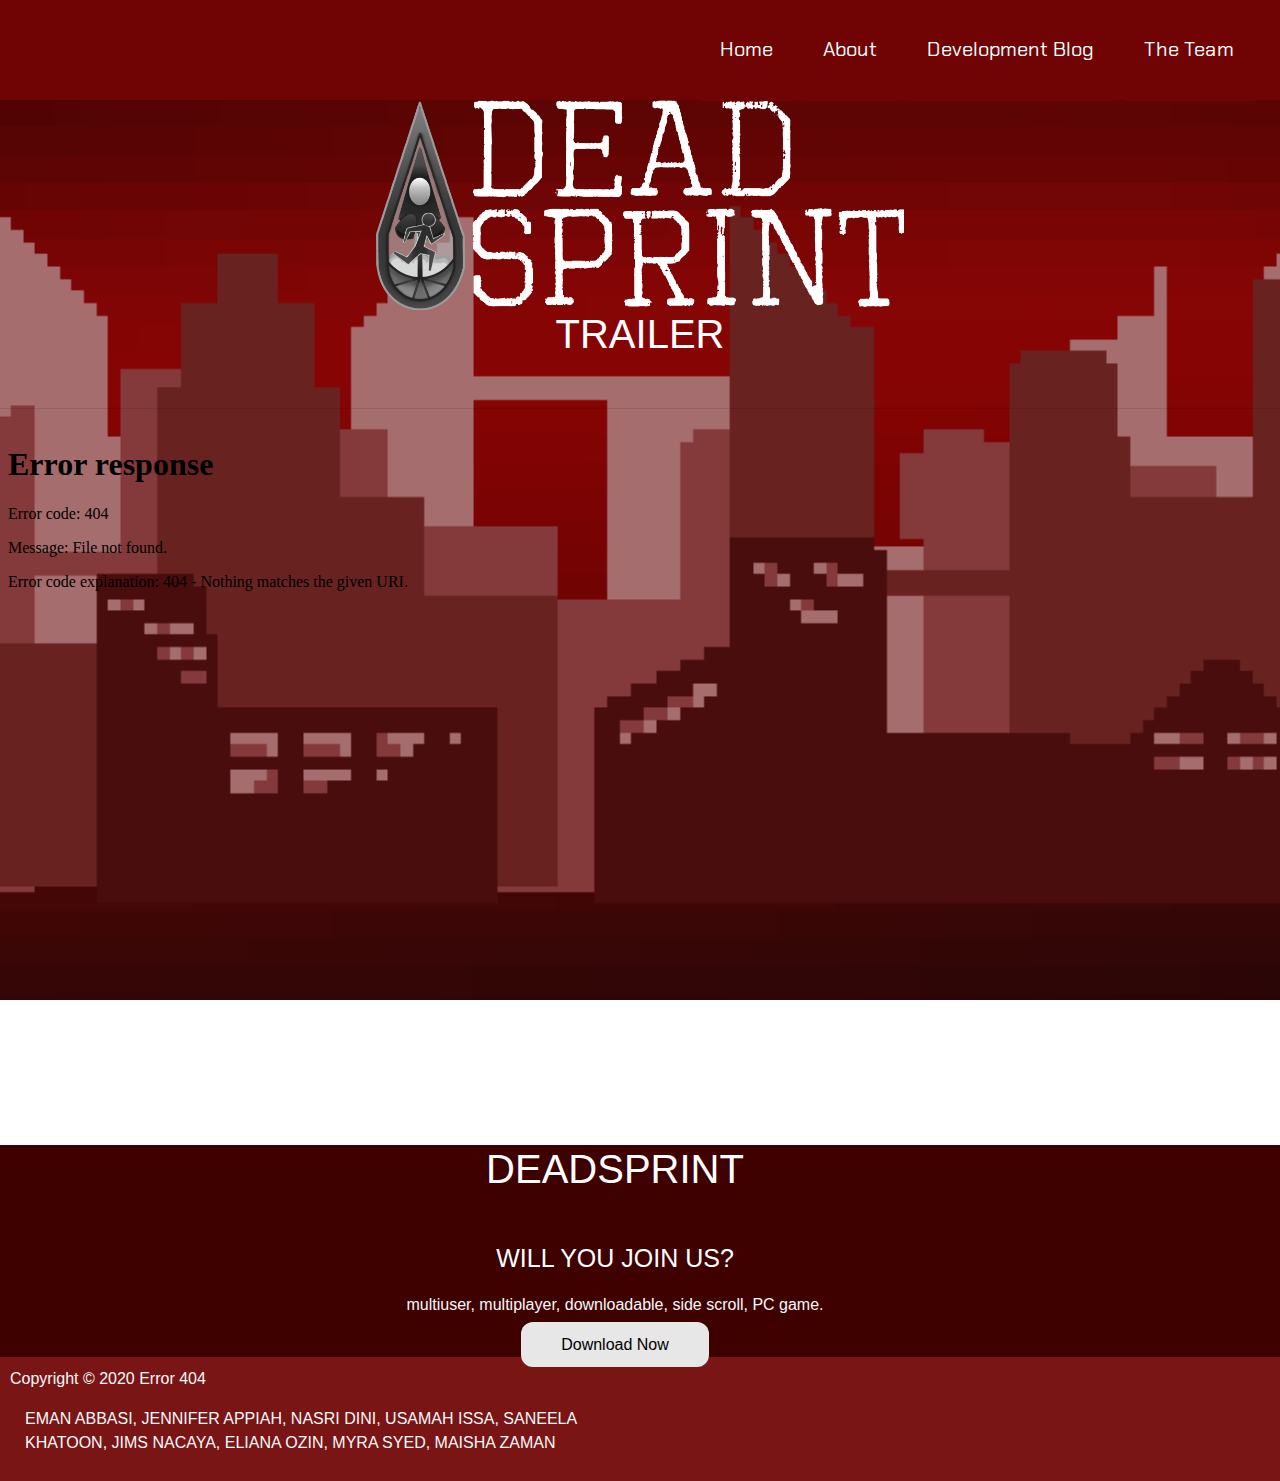
==== index.html @ e93ee6e1 "third commit" ====
<!DOCTYPE html>
<html lang="en">
<head>



	<meta charset ="UTF-8"> <meta name ="viewport" content="width=device-width,
	initial-scale=1.0">

	<link rel="stylesheet"  href="newstyle.css"> <title>Dead Sprint</title> <meta
	name="viewport" content="width=device-width, initial-scale=1">

<link
href="https://fonts.googleapis.com/css2?family=Chakra+Petch:wght@300&display=swap"
rel="stylesheet">

<link
rel="stylesheet"
href="https://stackpath.bootstrapcdn.com/bootstrap/4.3.1/css/bootstrap.min.css"
integrity="sha384-ggOyR0iXCbMQv3Xipma34MD+dH/1fQ784/j6cY/iJTQUOhcWr7x9JvoRxT2MZw1T"
crossorigin="anonymous">
<link
rel="stylesheet"
href="custom.css">


</head>
<body>



	<nav class="navbar navbar-expand-lg navbar-light bg-light mynav">

	  <button class="navbar-toggler" type="button" data-toggle="collapse" data-target="#navbarNav" aria-controls="navbarNav" aria-expanded="false" aria-label="Toggle navigation">
	    <span class="navbar-toggler-icon"></span>
	  </button>
	  <div class="collapse navbar-collapse justify-content-end" id="navbarNav">

	    <ul class="navbar-nav ">



<li><a href="index.html">Home</a></li>
<li><a href="About.html">About</a></li>
<li><a href="Developmentblog.html">Development Blog</a></li>

<li><a href="Team.html">The Team</a></li>

</div>

</ul>
</div>
</nav>
<header class="main">
</script>
<center><img src="Deadsprintlogo1_whitefull.png" class="logo" alt="centered image" height="210"> </center>
						<h1 id="trailer">

				<center>Trailer</center>
			</h1>
			<div class= "line1">
				<hr >
			</div>
			<div class="embed-responsive embed-responsive-16by9">
	    <iframe class="embed-responsive-item" width="640" height="480" src="trailervid.mp4" frameborder="0" allowfullscreen></iframe>
	</div>


	<section class="concept">
		<div class="container-fluid ">
			<div>
										<center><h1>Deadsprint</h1>
										<h2>Will you join us?</h2>
										<p class="text-light">multiuser, multiplayer,
				downloadable, side scroll, PC game.</p> </center>

				</div> <div class="center"> <a href="Build" class="minor-download"
				download>Download Now</a> </div> </div> </section>
				 <footer>
					 <div class="row text center">
						 <div class="col-md-6">
							 <p class="text-light"> Copyright &copy; 2020 Error 404</p>
						 </div>
					 </div>
<div class="col-md-6">
				 <p class="text-light">EMAN ABBASI, JENNIFER
				APPIAH, NASRI DINI, USAMAH ISSA, SANEELA KHATOON, JIMS NACAYA, ELIANA
				OZIN, MYRA SYED, MAISHA ZAMAN </p>
			</div>
		 </footer>

				<script
				src="https://code.jquery.com/jquery-3.3.1.slim.min.js"
				integrity="sha384-q8i/X+965DzO0rT7abK41JStQIAqVgRVzpbzo5smXKp4YfRvH+8abtTE1Pi6jizo"
				crossorigin="anonymous"></script> <script
				src="https://cdnjs.cloudflare.com/ajax/libs/popper.js/1.14.7/umd/popper.min.js"
				integrity="sha384-UO2eT0CpHqdSJQ6hJty5KVphtPhzWj9WO1clHTMGa3JDZwrnQq4sF86dIHNDz0W1"
				crossorigin="anonymous"></script> <script
				src="https://stackpath.bootstrapcdn.com/bootstrap/4.3.1/js/bootstrap.min.js"
				integrity="sha384-JjSmVgyd0p3pXB1rRibZUAYoIIy6OrQ6VrjIEaFf/nJGzIxFDsf4x0xIM+B07jRM"
				crossorigin="anonymous">
				<script>
			 $(window).scroll(function(){
			 $('nav').toggleClass('scrolled', $(this).scrollTop() > 1080);
			 });
			</script>
			</script> </body> <html>
---- newstyle.css ----
body{
	background: rgba(114, 0, 0, 0.9);
	margin: 0;
	color: rgb(255, 255, 255);
	font-family: 'Chakra Petch', sans-serif;	
}

.main{
	height: 100vh;
	width: 100%;
	background-image: url('background.png');
	background-size: cover;
	background-repeat: no-repeat;
	background-position: center;
}

.opening{
	position: absolute;
	top: 5%;
	left: 50%;
	margin-top: 105px;
	margin-left:-145px;
	width: 300px;
	height: 350px;
	text-align: center;
}

.opening .logo {
	margin-left: -115px;
}

.opening .text{
	margin-top: 0.5rem;
	margin-bottom: 1.5rem;
}

.opening .main-download{
	font-size: 16px;
	padding: 14px 40px;
	border-radius: 12px;
	background-color: #e7e7e7; 
	color: black;
	text-decoration: none;
}
.opening .main-download:hover {
	background-color: #555555; 
	color: white;
}

.key-facts .character{
	margin-top: 1rem;
}
.container{
	max-width: 960px;
	margin: auto;
	overflow: hidden;
	padding: 1rem 1rem 4rem 4rem;
}

.block {
	display: grid;
	grid-gap: 10px;
	grid-template-columns: 1fr 1fr 1fr;
}

.concept{
	background-color: #3f0000;
	text-align: center;
	margin-left: -50px;	
}

.concept .minor-download{
	font-size: 16px;
	padding: 14px 40px;
	border-radius: 12px;
	background-color: #e7e7e7; 
	color: black;
	text-decoration: none;
}
.concept .minor-download:hover {
	background-color: #555555; 
	color: white;
}

.copyright{
	text-align: center;
	color: white;
}

.join-us{
	background-color: #3f0000;
	text-align: center;
	margin-left: -50px;	
}
nav{
	width:100%;
	height:100px;
	background-color:#3f0000;
	
}

ul{
	
}
ul li{
	list-style:none;
	display:inline-block;
	float: right;
	line-height:100px;  
}
ul li a{
	display: block;
	text-decoration: none;
	font-size:20px;
	font-family:'Chakra Petch', sans-serif;
	color: white;
	padding:0 20px;
}
ul li a:hover{
	color:red;
}
---- custom.css ----
/*Custom Style Sheet*/
.body{

}

h1 {
    font-size: 40px;
    color: #FFFFFF;
    text-transform: uppercase;
    margin-bottom: 50px;
}
h2 {
    font-size: 25px;
    color: #FFFFFF;
    text-transform: uppercase;
    margin-bottom: 20px;
}


.mynav{
   background:#700404!important;
}

.mynav a {
    margin-right: 10px;
    color:#FFFFFF !important;
    border-bottom: 2px solid transparent;

    background: #700404;
      color: #fff !important;
      

      text-align: centered;

    }

    @media only screen and (max-width: 1140px) {
    .navbar-brand {
     margin-left:10px;
}
}

@media only screen and (max-width: 980px) {
   .mynav a {
    margin-top: 10px;
    margin-bottom: 10px;
}
}

.navbar-brand:hover {
    border-bottom: 2px solid transparent !important;
}

/* Footer */

footer {
    background:#791515;
    padding:10px;
}

.copy {
    padding-top: 10px;
}
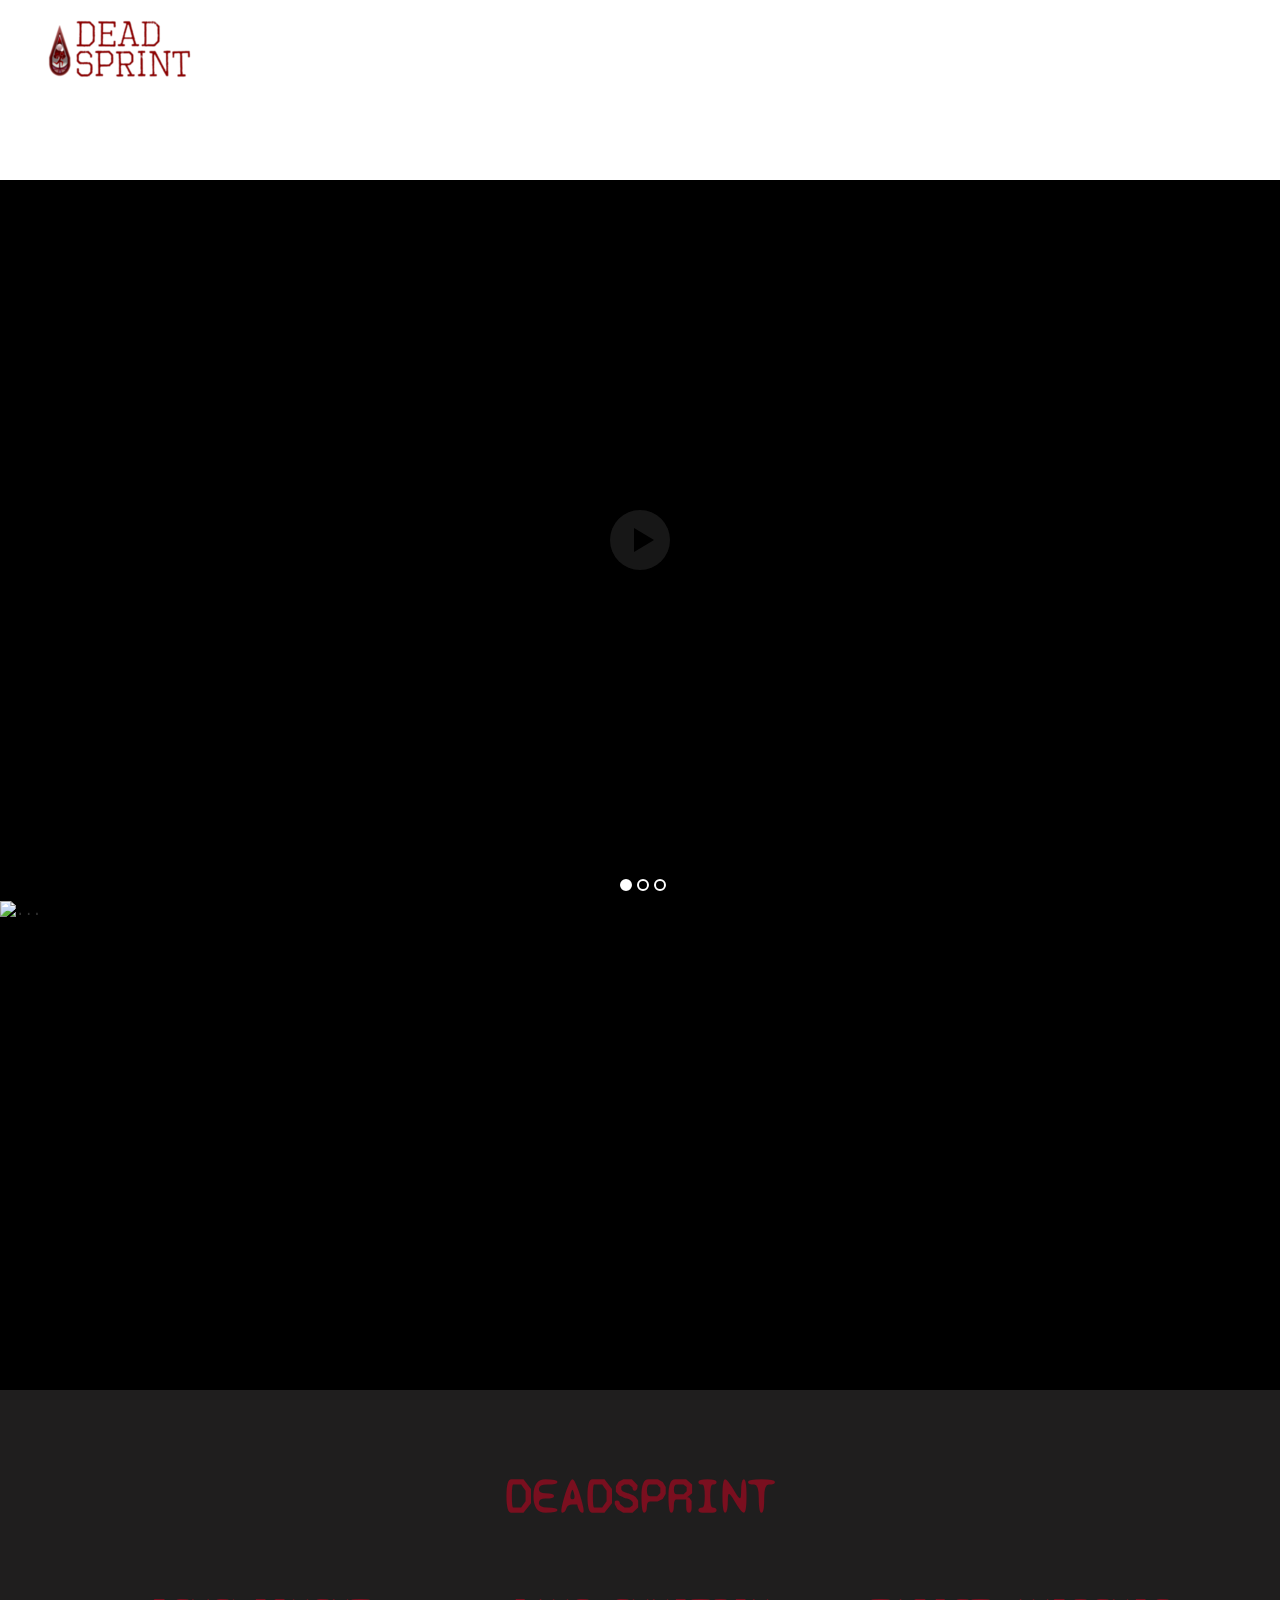
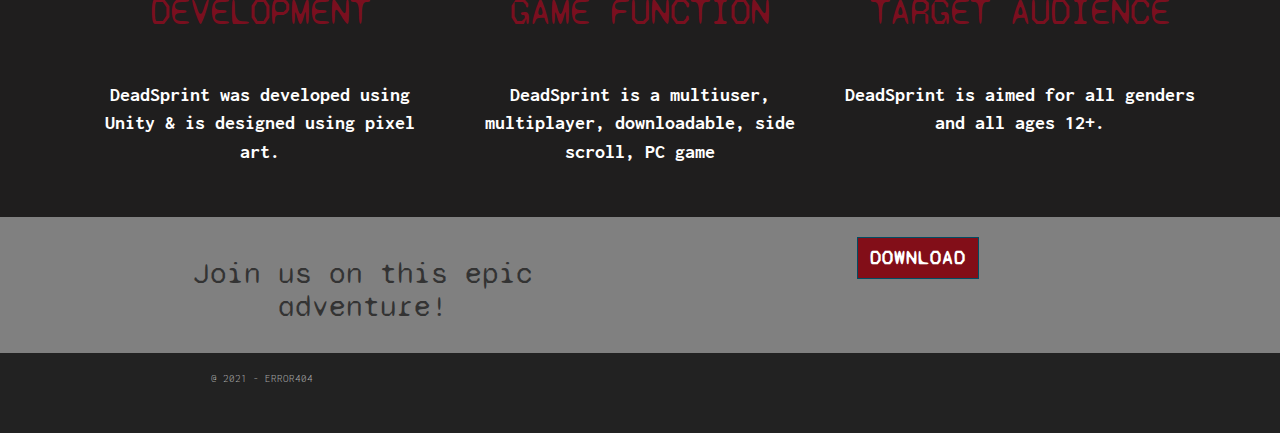
==== commit 643f07c0: "Add files via upload" ====
--- a/index.html
+++ b/index.html
@@ -1,107 +1,292 @@
 <!DOCTYPE html>
-<html lang="en">
+<html lang="en" >
 <head>
-
-
-
-	<meta charset ="UTF-8"> <meta name ="viewport" content="width=device-width,
-	initial-scale=1.0">
-
-	<link rel="stylesheet"  href="newstyle.css"> <title>Dead Sprint</title> <meta
-	name="viewport" content="width=device-width, initial-scale=1">
-
-<link
-href="https://fonts.googleapis.com/css2?family=Chakra+Petch:wght@300&display=swap"
-rel="stylesheet">
-
-<link
-rel="stylesheet"
-href="https://stackpath.bootstrapcdn.com/bootstrap/4.3.1/css/bootstrap.min.css"
-integrity="sha384-ggOyR0iXCbMQv3Xipma34MD+dH/1fQ784/j6cY/iJTQUOhcWr7x9JvoRxT2MZw1T"
-crossorigin="anonymous">
-<link
-rel="stylesheet"
-href="custom.css">
+  <meta charset="UTF-8">
+  <title>DEADSPRINT</title>
+  <link rel="stylesheet" href="./style.css">
 
 
 </head>
 <body>
-
-
-
-	<nav class="navbar navbar-expand-lg navbar-light bg-light mynav">
-
-	  <button class="navbar-toggler" type="button" data-toggle="collapse" data-target="#navbarNav" aria-controls="navbarNav" aria-expanded="false" aria-label="Toggle navigation">
-	    <span class="navbar-toggler-icon"></span>
-	  </button>
-	  <div class="collapse navbar-collapse justify-content-end" id="navbarNav">
-
-	    <ul class="navbar-nav ">
-
-
-
-<li><a href="index.html">Home</a></li>
-<li><a href="About.html">About</a></li>
-<li><a href="Developmentblog.html">Development Blog</a></li>
-
-<li><a href="Team.html">The Team</a></li>
-
+<!-- partial:index.partial.html -->
+<link href="//maxcdn.bootstrapcdn.com/bootstrap/4.1.1/css/bootstrap.min.css" rel="stylesheet" id="bootstrap-css">
+<script src="//maxcdn.bootstrapcdn.com/bootstrap/4.1.1/js/bootstrap.min.js"></script>
+<script src="//cdnjs.cloudflare.com/ajax/libs/jquery/3.2.1/jquery.min.js"></script>
+<!--- Include the above in your HEAD tag ---------->
+
+<!DOCTYPE html>
+<html lang="pt-br">
+   <head>
+      <meta charset="UTF-8">
+      <meta name="viewport" content="width=device-width, initial-scale=1.0">
+      <meta http-equiv="X-UA-Compatible" content="ie=edge">
+      <title>DEADSPRINT</title>
+      <link rel="stylesheet" href="style.css">
+      <link rel="stylesheet" href="https://maxcdn.bootstrapcdn.com/font-awesome/4.7.0/css/font-awesome.min.css">
+      <script src="https://code.jquery.com/jquery-3.3.1.js"></script>
+      <!--Fontawesom-->
+      <link rel="stylesheet" href="css/font-awesome.min.css">
+      <!--    Google Fonts-->
+      <link href='https://fonts.googleapis.com/css?family=Open+Sans:400,300,600,700,800' rel='stylesheet' type='text/css'>
+      <!--Animated CSS-->
+      <link rel="stylesheet" type="text/css" href="css/animate.min.css">
+
+      <!-- Bootstrap -->
+      <link href="css/bootstrap.min.css" rel="stylesheet">
+      <!--Bootstrap Carousel-->
+      <link type="text/css" rel="stylesheet" href="css/carousel.css" />
+
+      <link rel="stylesheet" href="css/isotope/style.css">
+
+      <!--Main Stylesheet-->
+      <link href="css/style.css" rel="stylesheet">
+      <!--Responsive Framework-->
+      <link href="css/responsive.css" rel="stylesheet">
+   </head>
+   <body>
+      <div class="wrapper">
+         <header>
+            <nav>
+               <div class="menu-icon">
+                  <i class="fa fa-bars fa-2x"></i>
+               </div>
+               <div class="logo">
+                <a href="#" class="navbar-left"><img src="redtitlesmall.png"></a>
+               </div>
+               <div class="menu">
+                  <ul>
+                     <li><a href="index.html">Home</a></li>
+                     <li><a href="about.html">About</a></li>
+                     <li><a href="blog.html">Blog</a></li>
+                     <li><a href="team.html">Team</a></li>
+
+                  </ul>
+               </div>
+            </nav>
+
+         </header>
+         <!--Start of Video (using #slider section)-->
+         <section id="slider">
+             <div id="carousel-example-generic" class="carousel slide carousel-fade" data-ride="carousel" data-interval="3000">
+         <div style="text-align:center;">
+                 <!-- Wrapper for slides -->
+                 <div class="carousel-inner" role="listbox">
+                     <div class="item active">
+                       <div class="box-video">
+                         <div class="bg-video" style="background-image: url(https://cdn.discordapp.com/attachments/778577454499102722/822344174091239424/video.png);">
+                           <div class="bt-play"></div>
+                         </div>
+                         <div class="video-container">
+                           <iframe src="https://player.vimeo.com/video/525967640?badge=0&amp;autopause=0&amp;player_id=0&amp;app_id=58479" width="640" height="360" frameborder="0" allow="autoplay; picture-in-picture" title="DeadSprint The Trailer"></iframe>
+                       </div>
+                             <div class="carousel-caption">
+                                 <div class="slider_text">
+                                 </div>
+                             </div>
+                         </div>
+                     </div>
+                     <!--End of item With Active-->
+                 <!--End of Carousel Inner-->
+         </div>
+         </section>
+         <!--end of slider section-->
+
+         <!-- game concept
+       <section id="features">
+          <div style="text-align:center;">
+         <div class="content">
+          <div class="wel_header">
+             <div class="item_list">
+           <h1> Game Concept </h1>
+           <p>
+           It is 2021 and all is well in the world. Until someone decided to steal Canada’s supply of Maple Syrup! Now the world is on the cusp of extinction – Canada having waged war on the world for taking their syrup. Elon Musk has escaped to his Super Secret Colony on Mars but in his haste has left behind ONE spaceship.
+           </p>
+           <p>
+             A group of survivor's race against each other to get to the last available spaceship in order to leave the hell that Earth has become and find a place to live out in the stars. Only one player can reach the spaceship. Will it be you?
+           </p>
+           <p>
+             Many things stand in your way, a fierce landscape blocks your path with obstacles to be avoided, food and supplies to gather for a boost in stamina to reach the end and weapons to sabotage your opponents. Not to mention the world is being teared apart, creating random geographical events to block your path and destroy your speed!
+           </p>
+           <p>
+              Survive every level and win your ticket off this earth!
+           </p>
+         </div>
+         </div>
+         </div>
+         </div>
+         </section>
+<- end of game concept -->
+
+<!--Start of slider section-->
+<section id="slider">
+    <div id="carousel-example-generic" class="carousel slide carousel-fade" data-ride="carousel" data-interval="2000">
+        <!-- Indicators -->
+        <ol class="carousel-indicators">
+            <li data-target="#carousel-example-generic" data-slide-to="0" class="active"></li>
+            <li data-target="#carousel-example-generic" data-slide-to="1"></li>
+            <li data-target="#carousel-example-generic" data-slide-to="2"></li>
+        </ol>
+
+        <!-- Wrapper for slides -->
+        <div class="carousel-inner" role="listbox">
+            <div class="item active">
+                <div class="slider_overlay">
+                    <img src="img/features.PNG" alt="...">
+                    <div class="carousel-caption">
+                        <div class="slider_text">
+
+                            <h2>Development</h2>
+                            <p>DeadSprint was developed using Unity & is designed using pixel art.</p>
+                            <a href="" class="custom_btn">DOWNLOAD</a>
+                        </div>
+                    </div>
+                </div>
+            </div>
+            <!--End of item With Active-->
+            <div class="item">
+                <div class="slider_overlay">
+                    <img src="img/features.png" alt="...">
+                    <div class="carousel-caption">
+                        <div class="slider_text">
+
+                            <h2>Function</h2>
+                            <p>DeadSprint is a multiuser, multiplayer, downloadable, side scroll, PC game</p>
+                            <a href="" class="custom_btn">DOWNLOAD</a>
+                        </div>
+                    </div>
+                </div>
+            </div>
+            <!--End of Item-->
+            <div class="item">
+                <div class="slider_overlay">
+                    <img src="img/features.png" alt="...">
+                    <div class="carousel-caption">
+                        <div class="slider_text">
+
+                            <h2>Target Audience</h2>
+                            <p>DeadSprint is aimed for all genders and all ages 12+.</p>
+                            <a href="" class="custom_btn">DOWNLOAD</a>
+                        </div>
+                    </div>
+                </div>
+            </div>
+
+            <!--End of item-->
+        </div>
+        <!--End of Carousel Inner-->
+    </div>
+</section>
+<!--end of slider section-->
+
+
+         <!--Start of welcome section-->
+         <section id="features">
+             <div class="container">
+                 <div class="row">
+                     <div class="col-md-12">
+                         <div class="feature_header">
+                             <h2>DEADSPRINT</h2>
+                         </div>
+                     </div>
+                 </div>
+                 <!--End of row-->
+                 <div class="row">
+                     <div class="col-md-4">
+                         <div class="item">
+                             <div class="single_item">
+                                 <div class="item_list">
+                                     <h4>Development</h4>
+                                     <p>DeadSprint was developed using Unity & is designed using pixel art.</p>
+                                 </div>
+                             </div>
+                         </div>
+                     </div>
+                     <!--End of col-md-3-->
+                     <div class="col-md-4">
+                         <div class="item">
+                             <div class="single_item">
+                                 <div class="item_list">
+                                     <h4>Game Function</h4>
+                                     <p>DeadSprint is a multiuser, multiplayer, downloadable, side scroll, PC game</p>
+                                 </div>
+                             </div>
+                         </div>
+                     </div>
+                     <!--End of col-md-3-->
+                     <div class="col-md-4">
+                         <div class="item">
+                             <div class="single_item">
+                                 <div class="item_list">
+                                     <h4>Target Audience</h4>
+                                     <p>DeadSprint is aimed for all genders and all ages 12+.</p>
+                                 </div>
+                             </div>
+                         </div>
+                     </div>
+                     <!--End of col-md-3-->
 </div>
-
-</ul>
-</div>
-</nav>
-<header class="main">
+                 </div>
+                 <!--End of row-->
+             </div>
+
+             <!--End of container-->
+         </section>
+         <!--end of welcome section-->
+        </section>
+      </div>
+
+      <!-- partial:index.partial.html -->
+      <body>
+        <section id = "download">
+        <div class="container">
+            <div style="text-align:center;">
+       <div class = col-md-6>
+         <h2> Join us on this epic adventure!</h2>
+          </div>
+          <div class="col-md-6">
+          <p><a href="#" class="btn btn-colour-1">DOWNLOAD</a></p>
+          </div>
+</section>
+        </div>
+      </body>
+
+
+       <section id="footer">
+            <div class="container">
+                <div class="row text-center">
+                    <div class="col-md-4">
+                        <div class="copyright">
+                            <p>@ 2021 - ERROR404</p>
+                        </div>
+                    </div>
+
+                </div>
+                <!--End of row-->
+            </div>
+            <!--End of container-->
+        </section>
+   </body>
+</html>
+<!-- partial -->
+<!--JQuery Click to Scroll down with Menu-->
+<script src="js/jquery.localScroll.min.js"></script>
+<script src="js/jquery.scrollTo.min.js"></script>
+<!--WOW With Animation-->
+<script src="js/wow.min.js"></script>
+<!--WOW Activated-->
+<script>
+    new WOW().init();
 </script>
-<center><img src="Deadsprintlogo1_whitefull.png" class="logo" alt="centered image" height="210"> </center>
-						<h1 id="trailer">
-
-				<center>Trailer</center>
-			</h1>
-			<div class= "line1">
-				<hr >
-			</div>
-			<div class="embed-responsive embed-responsive-16by9">
-	    <iframe class="embed-responsive-item" width="640" height="480" src="trailervid.mp4" frameborder="0" allowfullscreen></iframe>
-	</div>
-
-
-	<section class="concept">
-		<div class="container-fluid ">
-			<div>
-										<center><h1>Deadsprint</h1>
-										<h2>Will you join us?</h2>
-										<p class="text-light">multiuser, multiplayer,
-				downloadable, side scroll, PC game.</p> </center>
-
-				</div> <div class="center"> <a href="Build" class="minor-download"
-				download>Download Now</a> </div> </div> </section>
-				 <footer>
-					 <div class="row text center">
-						 <div class="col-md-6">
-							 <p class="text-light"> Copyright &copy; 2020 Error 404</p>
-						 </div>
-					 </div>
-<div class="col-md-6">
-				 <p class="text-light">EMAN ABBASI, JENNIFER
-				APPIAH, NASRI DINI, USAMAH ISSA, SANEELA KHATOON, JIMS NACAYA, ELIANA
-				OZIN, MYRA SYED, MAISHA ZAMAN </p>
-			</div>
-		 </footer>
-
-				<script
-				src="https://code.jquery.com/jquery-3.3.1.slim.min.js"
-				integrity="sha384-q8i/X+965DzO0rT7abK41JStQIAqVgRVzpbzo5smXKp4YfRvH+8abtTE1Pi6jizo"
-				crossorigin="anonymous"></script> <script
-				src="https://cdnjs.cloudflare.com/ajax/libs/popper.js/1.14.7/umd/popper.min.js"
-				integrity="sha384-UO2eT0CpHqdSJQ6hJty5KVphtPhzWj9WO1clHTMGa3JDZwrnQq4sF86dIHNDz0W1"
-				crossorigin="anonymous"></script> <script
-				src="https://stackpath.bootstrapcdn.com/bootstrap/4.3.1/js/bootstrap.min.js"
-				integrity="sha384-JjSmVgyd0p3pXB1rRibZUAYoIIy6OrQ6VrjIEaFf/nJGzIxFDsf4x0xIM+B07jRM"
-				crossorigin="anonymous">
-				<script>
-			 $(window).scroll(function(){
-			 $('nav').toggleClass('scrolled', $(this).scrollTop() > 1080);
-			 });
-			</script>
-			</script> </body> <html>
+  <script  src="./script.js"></script>
+  <!-- Include all compiled plugins (below), or include individual files as needed -->
+  <script src="js/bootstrap.min.js"></script>
+  <!-- Custom JavaScript-->
+  <script src="js/main.js"></script>
+  <script src='https://cdnjs.cloudflare.com/ajax/libs/jquery/2.2.2/jquery.min.js'></script>
+<script src='https://maxcdn.bootstrapcdn.com/bootstrap/3.3.6/js/bootstrap.min.js'></script>
+<script src='https://cdnjs.cloudflare.com/ajax/libs/jquery/3.2.1/jquery.min.js'></script>
+<script src='https://cdnjs.cloudflare.com/ajax/libs/popper.js/1.11.0/umd/popper.min.js'></script>
+<script src='https://maxcdn.bootstrapcdn.com/bootstrap/4.0.0-beta/js/bootstrap.min.js'></script>
+<script src='https://cdnjs.cloudflare.com/ajax/libs/mdbootstrap/4.4.1/js/mdb.min.js'></script>
+</body>
+</html>
--- a/css/carousel.css
+++ b/css/carousel.css
@@ -0,0 +1,107 @@
+#fade-quote-carousel.carousel {
+    padding-bottom: 60px;
+    width: 100%
+}
+
+#fade-quote-carousel.carousel .carousel-indicators {
+    bottom: 10px;
+}
+
+#fade-quote-carousel.carousel .carousel-indicators > li {
+    border: 2px solid;
+    width: 12px;
+    height: 12px;
+    margin: 0;
+}
+
+#fade-quote-carousel .team_content {
+    text-align: center;
+    border: none;
+}
+
+#fade-quote-carousel .profile-circle {
+    width: 100px;
+    height: 100px;
+    margin: 0 auto;
+    border-radius: 100px;
+}
+
+.carousel-indicators .active {
+
+}
+
+
+/*Custom Style*/
+
+.profile-circle img {
+    border-radius: 50%;
+}
+
+.profile-circle {
+    width: 100px;
+    height: 100px;
+    margin: 0 auto;
+    position: relative;
+    top: 50px;
+    z-index: 2
+}
+
+.team_content {
+    padding: 10px 20px;
+    margin: 0 0 20px;
+    font-size: 17.5px;
+    position: relative;
+    background: #fff;
+    color: #000;
+    z-index: 1;
+    height: 200px;
+    overflow: hidden;
+}
+
+.team_content i {
+    z-index: 99999;
+    color: #000;
+    left: 20px;
+    position: absolute;
+    top: 50px;
+    font-size: 25px;
+}
+
+.team_content p {
+    font-size: 14px;
+    padding-top: 45px;
+    padding-left: 40px;
+    padding-right: 20px;
+    padding-bottom: 30px;
+    text-align: left;
+    color: #646464;
+    font-family: 'Open Sans', sans-serif;
+    font-style: italic;
+}
+
+.team_member h5 {
+    font-size: 15px;
+    padding-bottom: 5px;
+    font-family: 'Roboto', sans-serif;
+    font-weight: 400;
+}
+
+.team_member p {
+    color: #43a906;
+    font-size: 14px;
+    font-weight: 700;
+}
+
+.carousel-indicators li {
+    width: 12px;
+    height: 12px;
+    margin: 0 0px 0px 5px;
+    border: 2px solid #fff;
+    position: relative;
+    top: 50px;
+}
+
+.carousel-indicators .active {
+    margin: 0 0px 0px 5px;
+
+}
--- a/css/style.css
+++ b/css/style.css
@@ -0,0 +1,733 @@
+/* all of the fonts */
+@import url(https://fonts.googleapis.com/css2?family=Syne+Mono&display=swap);
+@import url(https://fonts.googleapis.com/css2?family=Mukta:wght@200;700&display=swap);
+@import url(https://fonts.googleapis.com/css?family=Roboto+Slab:400,700,300,100);
+@import url(https://fonts.googleapis.com/css2?family=Inconsolata:wght@300&display=swap);
+@import url(https://fonts.googleapis.com/css2?family=Inconsolata&display=swap);
+@import url(https://fonts.googleapis.com/css?family=Lato:400,100,100italic,300,300italic,400italic,700,700italic,900,900italic);
+@import url(https://fonts.googleapis.com/css?family=Raleway:400,100,200,300,500,600,700,800,900);
+@import url(https://fonts.googleapis.com/css?family=Open+Sans:400,300,300italic,400italic,600,600italic,700italic,700,800,800italic);
+@import url(https://fonts.googleapis.com/css?family=Roboto:400,100,100italic,300,300italic,400italic,500,500italic,700,700italic,900,900italic);
+/* for the nav bar picture thing*/
+html, body {
+      margin: 0;
+      padding: 0;
+      width: 100%;
+}
+body {
+      font-family: "syne-mono",monospace !important;
+      font-weight: lighter;
+}
+header {
+      width: 100%;
+      height: 20vh;
+      background: url(https://cdn.discordapp.com/attachments/778577454499102722/822255636519714846/nav.png) no-repeat 50% 50%;
+      background-size: cover;
+}
+.content {
+      width: 94%;
+      margin: 4em auto;
+      font-size: 20px;
+      line-height: 30px;
+      text-align: justify;
+}
+.logo {
+      line-height: 60px;
+      position: relative;
+      float: left;
+      margin: 16px 46px;
+      color: #fff;
+      font-weight: bold;
+      font-size: 20px;
+      letter-spacing: 2px;
+}
+nav {
+      position: relative;
+      width: 100%;
+      line-height: 60px;
+}
+nav ul {
+      line-height: 60px;
+      list-style: none;
+      background: rgba(0, 0, 0, 0);
+      overflow: hidden;
+      color: #fff;
+      padding: 0;
+      text-align: right;
+      margin: 0;
+      padding-right: 40px;
+      transition: 1s;
+}
+nav.black ul {
+      background: #000;
+}
+nav ul li {
+      display: inline-block;
+      padding: 16px 40px;;
+}
+nav ul li a {
+      text-decoration: none;
+      color: #fff;
+      font-size: 16px;
+}
+.menu-icon {
+      line-height: 60px;
+      width: 100%;
+      background: #000;
+      text-align: right;
+      box-sizing: border-box;
+      padding: 15px 24px;
+      cursor: pointer;
+      color: #fff;
+      display: none;
+}
+@media(max-width: 786px) {
+      .logo {
+            position: fixed;
+            top: 0;
+            margin-top: 16px;
+      }
+      nav ul {
+            max-height: 0px;
+            background: #000;
+      }
+      nav.black ul {
+            background: #000;
+      }
+      .showing {
+            max-height: 34em;
+      }
+      nav ul li {
+            box-sizing: border-box;
+            width: 100%;
+            padding: 24px;
+            text-align: center;
+      }
+      .menu-icon {
+            display: block;
+      }
+
+}
+/* body */
+/*used this in several areas*/
+#welcome {
+    min-height: 400px;
+    background: #262626;
+    padding: 4px;
+}
+.wel_header {
+    text-align: center;
+    color: #222222;
+    padding-top: 10px;
+}
+.fw-heading.fw-heading-center {
+    padding-bottom: 30px;
+}
+.wel_header h2 {
+    font-size: 60px;
+    text-transform: uppercase;
+    font-weight: 700;
+    padding-top: 20px;
+    font-family: 'Syne Mono', monospace; !important;
+    color: #7a0f1f;
+}
+.wel_header h1 {
+    font-size: 90px;
+    text-transform: uppercase;
+    font-weight: 700;
+    padding-bottom: 10px;
+    padding-top: 10px;
+    font-family: 'Syne Mono', monospace; !important;
+    color: #7a0f1f;
+}
+.wel_header p {
+    font-size: 16px;
+    font-family: 'inconsolata', monospace;
+}
+#welcome .single_item {
+    padding-top: 30px;
+    text-align: center;
+}
+#welcome .item_list h4 {
+    padding: 18px;
+    text-transform: uppercase;
+    font-weight: 700;
+    font-size: 30px;
+    color: #7a0f1f;
+    transition: 0.7s;
+    font-family: 'Syne Mono', monospace;
+}
+#welcome .item_list:hover .welcome_icon {
+    background: #fff;
+    cursor: pointer;
+}
+#welcome .item_list:hover .welcome_icon i {
+    color: #fff;
+}
+#welcome .item_list p {
+    font-size: 20px;
+    color: #fff;
+    font-family: 'inconsolata', monospace;
+  margin-top: 50px;
+  text-align: center;
+
+}
+#welcome .item_list:hover h4 {
+    color: #7a0f1f;
+    cursor: pointer;
+}
+
+/*Slider carousel*/
+#slider {
+    min-height: 490px;
+    background: black;
+}
+#slider .slider_text {
+    padding-bottom: 13%;
+}
+#slider .slider_text h2 {
+    font-size: 52px;
+    padding: 10px 0;
+    font-weight: 600;
+    font-family: 'Syne Mono', monospace;
+    text-transform: uppercase;
+}
+#slider .slider_text h3 {
+    font-size: 45px;
+      font-family: 'Syne Mono', monospace !important;
+    color: #fff;
+}
+#slider .slider_text p {
+    font-size: 17px;
+    padding-bottom: 60px;
+    font-family: 'inconsolata', monospace;
+    font-weight: 400;
+    padding-top: 50px;
+}
+#slider .slider_text a.custom_btn {
+    font-size: 14px;
+    color: #fff;
+    padding: 15px 25px;
+    background: #43a906;
+    border-radius: 2px;
+    margin-top: 20px;
+    font-family: 'Syne Mono', monospace;
+    font-weight: 600;
+}
+#slider .slider_text h2,
+#slider .slider_text h3,
+#slider .slider_text p,
+#slider .slider_text a.custom_btn {
+    text-transform: uppercase;
+}
+#slider .slider_text h3 {
+    font-size: 45px;
+    padding: 10px 0;
+    font-family: 'Lato', sans-serif;
+    font-weight: normal;
+}
+#slider .slider_overlay {
+    position: relative;
+}
+#slider .slider_overlay:after {
+    position: relative;
+    content: "";
+    background: rgba(0, 0, 0, 0.3);
+    left: 0;
+    top: 0;
+    width: 100%;
+    height: 100%;
+}
+#slider{
+ z-index: -1;
+}
+#slider .wrap{
+  position: relative;
+  max-width: 1000px;
+  width: 90%;
+  margin: 100px auto;
+}
+ /* The outer-div to move the elements */
+#slider .box-video{
+  position: relative;
+  width: 100%;
+  margin:0 auto;
+  cursor: pointer;
+  overflow: hidden;
+}
+ /*Background-Image */
+#slider .box-video .bg-video{
+  position: absolute;
+  top: 0;
+  left: 0;
+  width: 100%;
+  height: 100%;
+  background-repeat: no-repeat;
+  background-position: center;
+  background-size: cover;
+  z-index: 2;
+}
+ /* play button visible*/
+#slider .bg-video::after{
+	content:'';
+	position: absolute;
+  	top: 0;
+  	left: 0;
+  	width: 100%;
+  	height: 100%;
+  	background-color: rgba(0,0,0,0.1);
+  	z-index: 3;
+  	}
+/* The Play-Button using CSS-Only */
+#slider .box-video .bt-play {
+  position: absolute;
+  top:50%;
+  left:50%;
+  margin:-30px 0 0 -30px;
+  display: inline-block;
+  width: 60px;
+  height: 60px;
+  background: rgba(255,255,255,0.1);
+  -webkit-backdrop-filter: blur(10px);
+  border-radius: 50%;
+  text-indent: -999em;
+  cursor: pointer;
+  z-index:2;
+  -webkit-transition: all .3s ease-out;
+  transition: all .3s ease-out;
+}
+
+/* The Play-Triangle */
+#slider .box-video .bt-play:after {
+  content: '';
+  position: absolute;
+  left: 50%;
+  top: 50%;
+  height: 0;
+  width: 0;
+  margin: -12px 0 0 -6px;
+  border: solid transparent;
+  border-left-color: #000;
+  border-width: 12px 20px;
+  -webkit-transition: all .3s ease-out;
+  transition: all .3s ease-out;
+}
+
+.box-video:hover .bt-play {
+  transform: scale(1.1);
+}
+
+#slider .box-video.open .bg-video{
+  visibility: hidden;
+  opacity: 0;
+
+  -webkit-transition: all .6s .8s;
+  transition: all .6s .8s;
+}
+/* iframe */
+#slider .box-video.open .video-container{
+  opacity: 1;
+  -webkit-transition: all .6s .8s;
+  transition: all .6s .8s;
+}
+/* Giving the div ratio of 16:9 with padding */
+#slider .video-container {
+	position: relative;
+	width: 100%;
+	height: 0;
+  margin: 0;
+  z-index: 1;
+	padding-bottom: 56.27198%;
+}
+#slider .video-container iframe {
+	position: absolute;
+	top: 0;
+	left: 0;
+	width: 100%;
+	height: 100%;
+}
+/*Slider Fade In*/
+.carousel-fade .carousel-inner .item {
+    -webkit-transition-property: opacity;
+    transition-property: opacity;
+}
+.carousel-fade .carousel-inner .item,
+.carousel-fade .carousel-inner .active.left,
+.carousel-fade .carousel-inner .active.right {
+    opacity: 0;
+}
+.carousel-fade .carousel-inner .active,
+.carousel-fade .carousel-inner .next.left,
+.carousel-fade .carousel-inner .prev.right {
+    opacity: 1;
+}
+.carousel-fade .carousel-inner .next,
+.carousel-fade .carousel-inner .prev,
+.carousel-fade .carousel-inner .active.left,
+.carousel-fade .carousel-inner .active.right {
+    left: 0;
+    -webkit-transform: translate3d(0, 0, 0);
+    transform: translate3d(0, 0, 0);
+}
+.carousel-fade .carousel-control {
+    z-index: 2;
+}
+@media (max-width: 767px) {
+    .top-content .carousel-control-prev,
+    .top-content .carousel-control-next { display: none; }
+    .top-content .carousel-indicators li { margin-left: 10px; margin-right: 10px; }
+/* removes any white gaps */
+    .carousel {
+      background:#007aeb;
+    }
+    /*
+    forces image to be 100% width and not max width of 100%
+    */
+    .carousel-item .img-fluid {
+      width:100%;
+    }
+    .carousel-item a {
+      display: block;
+      width:100%;
+    }
+    .item img {
+      background:url(hhttps://cdn.discordapp.com/attachments/778577454499102722/822004460468699196/coverphoto.jpg) no-repeat center center;
+      background-size:50% auto;
+    }
+    @media(max-width:500px){
+      .item img {
+        background-size:500px 300px;
+        min-height: 100px;
+      }
+    }
+    .carousel-inner > .item > img {
+    margin: 0 auto;
+}
+
+}
+ /*download*/
+ #download{
+     min-height: 70px;
+     background: grey;
+     padding-top: 20px;
+     font-family: 'Syne Mono', monospace; !important;
+      padding-bottom: 20px;
+   }
+ }
+ .btn-outline {
+   color: #4fbfa8;
+   background-color: #820e18;
+   border-color: #4fbfa8;
+   font-weight: bold;
+   font-size: 20px;
+   font-family: 'Syne Mono', monospace; !important;
+   letter-spacing: 0.05em;
+ }
+ .btn-colour-1 {
+   color: #fff;
+   background-color: #820e18;
+   border-color: #004E64;
+   font-weight: bold;
+   font-size: 20px;
+   font-family: 'Syne Mono', monospace; !important;
+   letter-spacing: 0.05em;
+   border-radius: 0;
+ }
+ .btn-colour-1:hover,
+ .btn-colour-1:active,
+ .btn-colour-1:focus,
+ .btn-colour-1.active {
+   /* let's darken #004E64 a bit for hover effect */
+   background: #fff;
+   color: #820e18;
+   border-color: #003D4F;
+ }
+/*deadsprint functions bit*/
+#features{
+  min-height: 350px;
+  background: #1f1e1e;
+  padding: 40px 0;
+}
+.feature_header {
+    text-align: center;
+    color: #222222;
+    padding-top: 10;
+}
+.feature_header h2 {
+    font-size: 49px;
+    text-transform: uppercase;
+    font-weight: 700;
+    padding-top: 20px;
+    font-family: 'Syne Mono', monospace; !important;
+    color: #7a0f1f;
+}
+.feature_header h1 {
+    font-size: 50px;
+    text-transform: uppercase;
+    font-weight: 700;
+    padding-bottom: 25px;
+    font-family: 'Syne Mono', monospace; !important;
+    color: #7a0f1f;
+    padding-top: 20px;
+}
+.feature_header p {
+    font-size: 16px;
+    font-family: 'inconsolata', monospace;
+}
+#features .single_item {
+    padding-top: 30px;
+    text-align: center;
+}
+#features .welcome_icon {
+    width: 100px;
+    height: 100px;
+    border-radius: 50%;
+    text-align: center;
+    margin: 0 auto;
+    border: 1px solid #C4C4C4;
+    transition: .7s;
+}
+#features .welcome_icon i {
+    margin-top: 25%;
+    font-size: 50px;
+    transition: .7s;
+}
+#features .item_list h4 {
+    padding: 18px;
+    text-transform: uppercase;
+    font-weight:500;
+    font-size: 37px;
+    color: #7a0f1f;
+    transition: 0.7s;
+    font-family: 'Syne Mono', monospace;
+}
+#features .item_list:hover .welcome_icon {
+    background: #fff;
+    cursor: pointer;
+}
+#features .item_list:hover .welcome_icon i {
+    color: #fff;
+}
+#features .item_list p {
+    font-size: 20px;
+    color: #fff;
+    font-family: 'inconsolata', monospace;
+    font-weight: bold;
+    padding-top: 20px;
+}
+#features .item_list:hover h4 {
+    color: #7a0f1f;
+    cursor: pointer;
+}
+
+/*video*/
+#video{
+  min-height: 290px;
+  background: black;
+}
+
+/*team*/
+#team {
+    color: #fff;
+    background: url(../img/img3.jpeg) no-repeat scroll top center / cover;
+}
+.team_overlay {
+    padding: 40px 0;
+    position: relative;
+    width: 100%;
+    height: 100%;
+    background-color: rgba(0, 0, 0, 0.53);
+}
+#team .team_header {
+}
+#team .team_header h2 {
+    font-size: 36px;
+    font-weight: 700;
+    text-transform: uppercase;
+    padding-bottom: 20px;
+    font-family: 'Syne Mono', monospace !important;
+    color: #fff;
+}
+#team .team_header p {
+    font-size: 30px;
+    color: #fff;
+    font-family: 'inconsolata', monospace !important;
+}
+/*development blog*/
+
+#blog {
+    min-height: 500px;
+    padding: 80px 0;
+    background: #292929;
+}
+#blog p {
+    display: inline-block;
+}
+#blog .latest_blog {
+}
+#blog .latest_blog h2 {
+    padding-bottom: 20px;
+    font-size: 36px;
+    font-weight: 700;
+    text-transform: uppercase;
+    font-family: 'inconsolata', monospace;
+    color: #fff;
+}
+#blog .latest_blog p {
+    padding-bottom: 45px;
+    font-size: 16px;
+    color: #fff;
+    font-family: 'inconsolata', monospace;
+}
+#blog .single_blog_item {
+    border: 1px solid #d1d3d1;
+}
+#blog .blog_content {
+    padding: 15px;
+    height: auto;
+}
+#blog .blog_content h3 {
+    font-size: 22px;
+    font-weight: 400;
+    padding-bottom: 10px;
+    color: #fff;
+  font-family: 'Syne Mono', monospace;
+}
+#blog .expert {
+    padding-bottom: 20px;
+    color: #aeadad;
+}
+#blog .expert span.time {
+    padding-right: 10px;
+    border-right: 1px solid;
+}
+#blog .expert span.admin {
+    padding-left: 5px;
+    color: #aeadad;
+    font-size: 13px;
+    font-family: 'inconsolata', monospace
+    font-weight: 700;
+}
+#blog .blog_news .blog_img img {
+    height: 230px;
+    width: 100%;
+}
+#blog .blog_news span.right_msg span {
+    font-size: 14px;
+    color: #aeadad;
+    font-family: 'mukta', serif;
+    font-weight: 400;
+}
+#blog .expert a {
+    color: #292929;
+}
+#blog .expert p.right_side {
+    padding-left: 110px;
+}
+#blog p.blog_news_content {
+    color: #fff;
+    font-size: 14px;
+    padding-bottom: 15px;
+    font-family: "Helvetica Neue",Helvetica,Arial,sans-serif;
+}
+#blog a.blog_link {
+    text-transform: uppercase;
+    font-weight: 500;
+    color: #292929;
+    transition: 0.7s;
+    font-size: 14px;
+    font-family: 'Roboto', sans-serif;
+}
+#blog a.blog_link:hover {
+    color: #43a906;
+}
+
+/*Footer*/
+
+#footer {
+    min-height: 100px;
+    background: #222222;
+    color: #fff;
+}
+#footer .copyright,
+#footer .designer {
+    padding-top: 45px;
+    font-size: 14px;
+}
+#footer .copyright p {
+    text-align: left;
+}
+#footer .designer p {
+    text-align: right;
+}
+#footer .copyright p,
+#footer .copyright p span a,
+#footer .designer p,
+#footer .designer a {
+    font-size: 14px;
+    color: #ffffff;
+    font-family: 'inconsolata', sans-serif;
+    padding-left: 3px;
+}
+
+.section-wraper {
+    position: relative;
+}
+.section-edit {
+    position: absolute;
+    width: 100%;
+    bottom: 0;
+    z-index: 1;
+}
+.section-abc {
+    background: rgba(255, 255, 255, 0.68);
+    padding: 2px 5px;
+    font-size: 12px;
+    font-style: italic;
+    display:none;
+}
+.section-edit:hover .section-abc{
+    display:inline;
+}
+.section-edit .post-edit-link {
+    margin: 10px 0;
+    padding: 2px 12px;
+}
+.section-edit .post-edit-link {
+    margin: 3px 0;
+    padding: 2px 12px;
+    font-size: 12px;
+    line-height: 1.45;
+}
+.section-edit .post-edit-link {
+    margin: 10px 0;
+    display: inline-block;
+    background: #E85757 ;
+    color: #fff!important;
+    padding: 2px 12px;
+    border-radius: 3px;
+}
+.recent-blog .entry-header a {
+    font-size: 1.5rem;
+}
+
+#slider .carousel-indicators {
+    bottom: 70px;
+}
+
+ul.entry-meta {
+    text-align: left;
+}
+.btn-primmary{
+    background-color: #820e18;
+    padding: 10px 30px;
+    font-size: 16px;
+    font-family: 'Syne Mono', monospace; !important;
+    font-weight: 700;
+}
+.btn.focus, .btn:focus, .btn:hover {
+    color: black;
+}
+.main-content.blog-w.rap,.main-content.container.blog-wrap.single-blog {
+    margin-top: 40px;
+}
--- a/css/responsive.css
+++ b/css/responsive.css
@@ -0,0 +1,1292 @@
+/*Medium Screen*/
+
+@media (max-width: 1199px) {}
+@media (max-width: 991px) {
+    #header .top_header .phone p {
+        font-size: 11px;
+    }
+    #slider .slider_text h3 {
+        font-size: 30px;
+    }
+    #slider .slider_text h2 {
+        font-size: 40px;
+    }
+    #slider .slider_text p {
+        font-size: 16px;
+        padding-bottom: 45px;
+    }
+    #slider .slider_text a.custom_btn {
+        font-size: 13px;
+    }
+    #slider .slider_text {
+        padding-bottom: 10%;
+    }
+    #slider {
+        min-height: 350px;
+    }
+    #welcome .welcome_icon i {
+        font-size: 45px;
+    }
+    #event .event_item {
+        width: 50%;
+        float: left;
+    }
+    #event .event_news {
+        padding-top: 30px;
+        width: 50%;
+    }
+    .team_content {
+        padding: 20px 20px;
+        height: 140px;
+    }
+    .team_content i {
+        top: 55px;
+    }
+    .carousel-indicators {
+        bottom: 0px;
+    }
+    #blog .blog_news {
+        width: 60%;
+        margin: 0 auto;
+        margin-bottom: 20px;
+    }
+    #purches a.purches_btn {
+        margin-top: -40px;
+    }
+    #market-place .fw-single-image img {
+        height: 50%;
+    }
+    #market-place .fw-single-image {
+        padding: 80px 15px;
+    }
+}
+/* CHANGING BREAKPOINT OF BOOTSTRAP 3 NAVIGATION BAR*/
+@media (max-width: 999px) {
+    .navbar-header {
+        float: none;
+    }
+    .navbar-toggle {
+        display: block;
+        margin-top: 30px;
+    }
+    .navbar-collapse {
+        border-top: 1px solid transparent;
+        box-shadow: inset 0 1px 0 rgba(255,255,255,0.1);
+    }
+    .navbar-collapse.collapse {
+        display: none!important;
+    }
+    .navbar-collapse.collapse.in {
+        display: block!important;
+    }
+    .navbar-nav {
+        float: none!important;
+        margin: 7.5px -15px;
+    }
+    .navbar-nav>li {
+        float: none;
+    }
+    .navbar-nav>li>a {
+        padding-top: 10px;
+        padding-bottom: 10px;
+    }
+    .navbar-form {
+        padding: 10px 15px;
+        margin-top: 8px;
+        margin-right: -15px;
+        margin-bottom: 8px;
+        margin-left: -15px;
+        border-top: 1px solid transparent;
+        border-bottom: 1px solid transparent;
+        -webkit-box-shadow: inset 0 1px 0 rgba(255, 255, 255, .1), 0 1px 0 rgba(255, 255, 255, .1);
+        box-shadow: inset 0 1px 0 rgba(255, 255, 255, .1), 0 1px 0 rgba(255, 255, 255, .1);
+        width:auto;
+        float:none!important;
+    }
+}
+@media all and (max-width: 960px) and (min-width: 640px) {
+    #header .top_header .address {
+        margin-right:-10px;
+        margin-left:-10px;
+    }
+    #header .top_header .zero_mp {
+        padding-right: 0px;
+        padding-left: 15px;
+    }
+
+    #header .top_header .phone p,
+    #header .top_header .address p{
+        font-size: 10px;
+        padding-top: 7px;
+    }
+    #header .top_header .address i,
+    #header .top_header .phone i {
+        padding: 6px 7px;
+        font-size: 14px;
+    }
+    #header .top_header .social_icon i {
+        padding: 0 5px;
+        font-size: 10px;
+    }
+    #header .header_menu .custom_navbar-brand {
+        padding-top: 8px;
+    }
+    #header .header_menu .custom_navbar-brand>img {
+        width: 75%;
+    }
+    #header .header_menu {
+        min-height: 60px;
+    }
+    #header .header_menu .navbar-toggle {
+        margin-bottom: 20px;
+    }
+    #header .header_menu .navbar-toggle {
+        margin-top: 10px;
+        margin-right: -12px;
+    }
+    #header .header_menu ul.main_menu li,
+    #header .header_menu ul.main_menu li.active a {
+        display: initial;
+    }
+    #header .header_menu ul.main_menu li a {
+        font-size: 13px;
+    }
+    #header .header_menu .navbar-nav>li>a {
+        padding-top: 5px;
+        padding-bottom: 5px;
+        line-height: 20px;
+    }
+    #header .header_menu ul.main_menu li:after {
+        margin-top: 5px;
+        height: 2px;
+    }
+    #header .header_menu .navbar-collapse.in {
+        overflow-y: visible;
+    }
+    #slider {
+        min-height: 95px;
+    }
+    #slider .carousel-indicators {
+        bottom: 90px;
+    }
+    #slider .carousel-indicators li {
+        width: 10px;
+        height: 10px;
+    }
+    #slider .carousel-indicators .active {
+        width: 10px;
+        height: 10px;
+        margin: 1px;
+    }
+    #slider .carousel-caption {
+        bottom: 50px;
+    }
+    #slider .slider_text a.custom_btn {
+        font-size: 12px;
+        padding: 5px 10px 7px;
+    }
+    #slider .slider_text {
+        padding-bottom: 25px;
+    }
+    #slider .slider_text p {
+        font-size: 12px;
+        padding-bottom: 45px;
+    }
+    #slider .slider_text h2 {
+        font-size: 22px;
+        padding: 10px 0;
+    }
+    #slider .slider_text h3 {
+        font-size: 18px;
+    }
+    .wel_header h2 {
+        font-size: 25px;
+        text-transform: uppercase;
+        font-weight: 700;
+        padding-bottom: 25px;
+        font-family: 'Roboto Slab', serif !important;
+        color: #222222;
+    }
+    #welcome {
+        padding-bottom: 20px;
+        min-height: 245px;
+    }
+    #welcome .wel_header {
+        padding-top: 20px;
+    }
+    .wel_header p {
+        font-size: 13px;
+    }
+    #welcome .single_item {
+        padding-top: 20px;
+        float: left;
+        width: 100%;
+        padding-left: 10px;
+        padding-right: 10px;
+    }
+    #welcome .welcome_icon {
+        width: 50px;
+        height: 50px;
+    }
+    #welcome .welcome_icon i {
+        font-size: 20px;
+        line-height: 50px;
+        margin-top: 0;
+    }
+    #welcome .item_list h4 {
+        font-size: 12px;
+    }
+    #welcome .item_list p {
+        font-size: 11px;
+    }
+
+    #team .team_header {
+        padding-top: 20px;
+    }
+    #team .team_header h2 {
+        font-size: 20px;
+        padding-bottom: 10px;
+    }
+    #team .team_header p {
+        font-size: 25px;
+    }
+    #team #fade-quote-carousel .profile-circle {
+        width: 50px;
+        height: 75px;
+    }
+    #team .team_content p {
+        font-size: 25px;
+        padding-left: 20px;
+        padding-right: 0px;
+        padding-bottom: 20px;
+    }
+    #team .team_content i {
+        font-size: 15px;
+    }
+    #team .team_member h5 {
+        font-size: 12px;
+        padding-bottom: 3px;
+    }
+    #team .team_member p {
+        font-size: 11px;
+    }
+    #team #fade-quote-carousel.carousel .carousel-indicators > li {
+        border: 1px solid;
+        width: 8px;
+        height: 8px;
+    }
+    #blog .single_blog_item {
+        margin: 8px 0;
+    }
+    #blog .latest_blog {
+        padding-top: 20px;
+    }
+    #blog .latest_blog h2 {
+        font-size: 20px;
+    }
+    #blog .latest_blog p {
+        padding-bottom: 20px;
+        font-size: 11px;
+    }
+    #blog .blog_content h3 {
+        font-size: 16px;
+    }
+    #blog span.clock {
+        font-size: 10px;
+    }
+    #blog .expert span.time {
+        font-size: 10px;
+    }
+    #blog .expert span.admin {
+        font-size: 10px;
+    }
+    #blog .expert a {
+        font-size: 10px;
+    }
+    #blog .expert p.right_side {
+        padding-left: 30px;
+    }
+    #blog p.blog_news_content {
+        font-size: 12px;
+    }
+    #blog .blog_news {
+        width: 50%;
+        margin: 0 auto;
+    }
+    #blog a.blog_link {
+        font-size: 11px;
+    }
+    #purches {
+        min-height: 100px;
+        background: #333333;
+        padding: 60px 0;
+    }
+    #purches h2.purches_title {
+        font-size: 20px;
+        padding-top: 0px;
+    }
+    #purches a.purches_btn {
+        margin-top: -25px;
+        padding: 7px 40px;
+        border-radius: 2px;
+        font-size: 12px;
+    }
+    #market .market_area {
+        padding-top: 20px;
+    }
+    #market .market_logo {
+        margin: 20px 0;
+    }
+
+    #footer {
+        min-height: 80px;
+    }
+    #footer .copyright p,
+    #footer .copyright p span a,
+    #footer .designer p,
+    #footer .designer a {
+        font-size: 11px;
+        text-align: center;
+    }
+    #footer .copyright,
+    #footer .designer {
+        padding-top: 30px;
+    }
+    #back-to-top {
+        width: 25px;
+        height: 25px;
+        line-height: 23px;
+        bottom: 5px;
+        right: 5px;
+    }
+}
+@media all and (max-width: 767px) {
+    #header .top_header .address {
+        margin-right: -10px;
+        margin-left: -10px;
+    }
+    #header .top_header .zero_mp {
+        padding-right: 0px;
+        padding-left: 15px;
+    }
+    #header .top_header .address p {
+        font-size: 9px;
+        padding-top: 3px;
+    }
+    #header .top_header .phone p {
+        font-size: 9px;
+        padding-top: 7px;
+    }
+    #header .top_header .address i,
+    #header .top_header .phone i {
+        padding: 6px 7px;
+        font-size: 10px;
+    }
+    #header .top_header .social_icon i {
+        padding: 0 5px;
+        font-size: 10px;
+    }
+    .social_icon {
+        float: left;
+    }
+    #header .top_header .social_icon i {
+        padding: 0 5px;
+        font-size: 10px;
+    }
+    #header .header_menu .custom_navbar-brand {
+        padding-top: 8px;
+    }
+    #header .header_menu .custom_navbar-brand>img {
+        width: 75%;
+    }
+    #header .header_menu {
+        min-height: 60px;
+    }
+    #header .header_menu .navbar-toggle {
+        margin-bottom: 20px;
+    }
+    #header .header_menu .navbar-toggle {
+        margin-top: 10px;
+        margin-right: -12px;
+    }
+    #header .header_menu ul.main_menu li,
+    #header .header_menu ul.main_menu li.active a {
+        display: initial;
+    }
+    #header .header_menu ul.main_menu li a {
+        font-size: 13px;
+    }
+    #header .header_menu .navbar-nav>li>a {
+        padding-top: 5px;
+        padding-bottom: 5px;
+        line-height: 20px;
+    }
+    #header .header_menu ul.main_menu li:after {
+        margin-top: 5px;
+        height: 2px;
+    }
+    #header .header_menu .navbar-collapse.in {
+        overflow-y: visible;
+    }
+    #slider {
+        min-height: 95px;
+    }
+    #slider .carousel-indicators {
+        bottom: 50px;
+    }
+    #slider .carousel-indicators li {
+        width: 10px;
+        height: 10px;
+
+        margin: 0 3px;
+    }
+    #slider .carousel-indicators .active {
+        width: 10px;
+        height: 10px;
+        margin: 0 3px;
+    }
+    #slider .carousel-caption {
+        bottom: 35px;
+    }
+    #slider .slider_text a.custom_btn {
+        font-size: 12px;
+        padding: 5px 10px 7px;
+    }
+    #slider .slider_text {
+        padding-bottom: 25px;
+    }
+    #slider .slider_text p {
+        font-size: 12px;
+        padding-bottom: 25px;
+    }
+    #slider .slider_text h2 {
+        font-size: 22px;
+        padding: 10px 0;
+    }
+    #slider .slider_text h3 {
+        font-size: 18px;
+    }
+    div#service {
+        padding: 40px 0px;
+    }
+    .wel_header {
+        padding-bottom: 0px;
+    }
+    #welcome {
+        padding-bottom: 20px;
+        min-height: 120px;
+    }
+    #welcome .wel_header {
+        padding-top: 20px;
+    }
+    #welcome .wel_header h2 {
+        font-size: 16px;
+        padding-bottom: 10px;
+    }
+    #welcome .wel_header p {
+        font-size: 11px;
+    }
+    #welcome .single_item {
+        padding-top: 0;
+        float: left;
+        width: 100%;
+        padding-left: 10px;
+        padding-right: 10px;
+    }
+    #welcome .welcome_icon {
+        width: 50px;
+        height: 50px;
+    }
+    #welcome .welcome_icon i {
+        font-size: 20px;
+        line-height: 50px;
+        margin-top: 0;
+    }
+    #welcome .item_list h4 {
+        font-size: 12px;
+    }
+    #welcome .item_list p {
+        font-size: 11px;
+    }
+
+    #team .team_header {
+        padding-top: 20px;
+    }
+    #team .team_header h2 {
+        font-size: 20px;
+        padding-bottom: 10px;
+    }
+    #team .team_header p {
+        font-size: 11px;
+    }
+    #team #fade-quote-carousel .profile-circle {
+        width: 50px;
+        height: 75px;
+    }
+    .team_content {
+        height: 150px;
+        width: 100%;
+        margin: 0 auto;
+    }
+    .profile-circle img {
+        height: 70px;
+    }
+    .profile-circle {
+        top: 60px;
+    }
+    .team_member {
+        padding: 25px 0;
+    }
+    #team .team_content p {
+        font-size: 11px;
+        padding-left: 20px;
+        padding-right: 0px;
+        padding-bottom: 20px;
+    }
+    #team .team_content i {
+        font-size: 15px;
+    }
+    #team .team_member h5 {
+        font-size: 12px;
+        padding-bottom: 3px;
+    }
+    #team .team_member p {
+        font-size: 11px;
+    }
+    #team #fade-quote-carousel.carousel .carousel-indicators > li {
+        border: 1px solid;
+        width: 8px;
+        height: 8px;
+    }
+    #blog .single_blog_item {
+        margin: 8px 0;
+    }
+    #blog .latest_blog {
+        padding-top: 20px;
+    }
+    #blog .latest_blog h2 {
+        font-size: 20px;
+    }
+    #blog .latest_blog p {
+        padding-bottom: 20px;
+        font-size: 11px;
+    }
+    #blog .blog_content h3 {
+        font-size: 16px;
+    }
+    #blog span.clock {
+        font-size: 10px;
+    }
+    #blog .expert span.time {
+        font-size: 10px;
+    }
+    #blog .expert span.admin {
+        font-size: 10px;
+    }
+    #blog .expert a {
+        font-size: 10px;
+    }
+    #blog .expert p.right_side {
+        padding-left: 30px;
+    }
+    #blog p.blog_news_content {
+        font-size: 12px;
+    }
+    #blog .blog_news {
+        width: 50%;
+        margin: 0 auto;
+    }
+    #blog a.blog_link {
+        font-size: 11px;
+    }
+}
+
+    #footer {
+        min-height: 80px;
+    }
+    #footer .copyright p,
+    #footer .copyright p span a,
+    #footer .designer p,
+    #footer .designer a {
+        font-size: 11px;
+        text-align: center;
+    }
+    #footer .copyright,
+    #footer .designer {
+        padding-top: 18px;
+    }
+    #back-to-top {
+        width: 25px;
+        height: 25px;
+        line-height: 23px;
+        bottom: 5px;
+        right: 5px;
+    }
+}
+@media all and (max-width: 640px){
+    #slider .slider_text h2 {
+        font-size: 18px;
+        padding: 5px 0;
+    }
+    #slider .slider_text h3 {
+        font-size: 12px;
+    }
+    #slider .slider_text {
+        padding-bottom: 0;
+    }
+    #slider .slider_text p {
+        padding-bottom: 5px;
+        font-size: 10px;
+    }
+    #slider .carousel-caption {
+        bottom: 15%;
+    }
+    #slider .slider_text a.custom_btn {
+        font-size: 10px;
+    }
+    .carousel-indicators li {
+        top: 60px;
+    }
+}
+@media all and (max-width: 480px) {
+
+
+
+
+    #header .header_menu .custom_navbar-brand {
+        padding-top: 8px;
+    }
+    #header .header_menu .custom_navbar-brand>img {
+        width: 75%;
+    }
+    #header .header_menu {
+        min-height: 60px;
+    }
+    #header .header_menu .navbar-toggle {
+        margin-bottom: 20px;
+    }
+    #header .header_menu .navbar-toggle {
+        margin-top: 10px;
+        margin-right: -12px;
+    }
+    #header .header_menu ul.main_menu li,
+    #header .header_menu ul.main_menu li.active a {
+        display: initial;
+    }
+    #header .header_menu ul.main_menu li a {
+        font-size: 13px;
+    }
+    #header .header_menu .navbar-nav>li>a {
+        padding-top: 5px;
+        padding-bottom: 5px;
+        line-height: 20px;
+    }
+    #header .header_menu ul.main_menu li:after {
+        margin-top: 5px;
+        height: 2px;
+    }
+    #header .header_menu .navbar-collapse.in {
+        overflow-y: visible;
+    }
+    #slider .slider_text h2 {
+        font-size: 18px;
+        padding: 2px 0;
+    }
+    #slider .slider_text h3 {
+        font-size: 12px;
+    }
+    #slider .slider_text {
+        padding-bottom: 0;
+    }
+    #slider .slider_text p {
+        padding-bottom: 5px;
+        font-size: 10px;
+    }
+    #slider .carousel-caption {
+        bottom: 0%;
+    }
+    #slider .slider_text a.custom_btn {
+        font-size: 10px;
+    }
+    .carousel-indicators li {
+        top: 60px;
+    }
+    #welcome {
+        padding-bottom: 20px;
+        min-height: 150px;
+    }
+    #welcome .wel_header {
+        padding-top: 20px;
+    }
+    #welcome .wel_header h2 {
+        font-size: 16px;
+        padding-bottom: 10px;
+    }
+    #welcome .wel_header p {
+        font-size: 11px;
+    }
+    #welcome .single_item {
+        padding-top: 20px;
+        float: left;
+        width: 100%;
+        padding-left: 10px;
+        padding-right: 10px;
+    }
+    #welcome .welcome_icon {
+        width: 50px;
+        height: 50px;
+    }
+    #welcome .welcome_icon i {
+        font-size: 20px;
+        line-height: 50px;
+        margin-top: 0;
+    }
+    #welcome .item_list h4 {
+        font-size: 12px;
+    }
+    #welcome .item_list p {
+        font-size: 11px;
+    }
+
+    #team .team_header {
+        padding-top: 20px;
+    }
+    #team .team_header h2 {
+        font-size: 20px;
+        padding-bottom: 10px;
+    }
+    #team .team_header p {
+        font-size: 11px;
+    }
+    #team #fade-quote-carousel .profile-circle {
+        width: 50px;
+        height: 75px;
+    }
+    #team .team_content p {
+        font-size: 11px;
+        padding-left: 20px;
+        padding-right: 0px;
+        padding-bottom: 20px;
+    }
+    #team .team_content i {
+        font-size: 15px;
+    }
+    #team .team_member h5 {
+        font-size: 12px;
+        padding-bottom: 3px;
+    }
+    #team .team_member p {
+        font-size: 11px;
+    }
+    #team #fade-quote-carousel.carousel .carousel-indicators > li {
+        border: 1px solid;
+        width: 8px;
+        height: 8px;
+    }
+    #blog .single_blog_item {
+        margin: 8px 0;
+    }
+    #blog .latest_blog {
+        padding-top: 20px;
+    }
+    #blog .latest_blog h2 {
+        font-size: 20px;
+    }
+    #blog .latest_blog p {
+        padding-bottom: 20px;
+        font-size: 11px;
+    }
+    #blog .blog_content h3 {
+        font-size: 16px;
+    }
+    #blog span.clock {
+        font-size: 10px;
+    }
+    #blog .expert span.time {
+        font-size: 10px;
+    }
+    #blog .expert span.admin {
+        font-size: 10px;
+    }
+    #blog .expert a {
+        font-size: 10px;
+    }
+    #blog .expert p.right_side {
+        padding-left: 30px;
+    }
+    #blog p.blog_news_content {
+        font-size: 12px;
+    }
+    #blog .blog_news {
+        width: 100%;
+        margin: 0 auto;
+    }
+    #blog a.blog_link {
+        font-size: 11px;
+    }
+    #purches h2.purches_title {
+        font-size: 20px;
+        padding-top: 35px;
+    }
+    #purches a.purches_btn {
+        margin-top: 60px;
+        padding: 7px 40px;
+        border-radius: 2px;
+        font-size: 12px;
+    }
+    #market .market_area {
+        padding-top: 20px;
+    }
+    #market .market_logo {
+        margin: 20px 0;
+    }
+    #contact .contact_area {
+        padding-top: 20px;
+    }
+    #contact .contact_area h3 {
+        font-size: 20px;
+    }
+    #contact .contact_area p {
+        font-size: 11px;
+    }
+    #contact .office {
+        padding-top: 30px;
+    }
+    #contact .office .title h5 {
+        font-size: 15px;
+    }
+    #contact .office_location i span {
+        font-size: 11px;
+    }
+    #contact .msg_title h5 {
+        font-size: 14px;
+    }
+    #contact .custom-btn {
+        padding: 11px 98px;
+        font-size: 10px;
+    }
+    #footer {
+        min-height: 80px;
+    }
+    #footer .copyright p,
+    #footer .copyright p span a,
+    #footer .designer p,
+    #footer .designer a {
+        font-size: 11px;
+        text-align: center;
+    }
+    #footer .copyright,
+    #footer .designer {
+        padding-top: 18px;
+    }
+    #back-to-top {
+        width: 25px;
+        height: 25px;
+        line-height: 23px;
+        bottom: 5px;
+        right: 5px;
+    }
+}
+@media all and (max-width: 320px) {
+    #header .top_header .address {
+        margin-right: -10px;
+        margin-left: -10px;
+    }
+    #header .top_header .zero_mp {
+        padding-right: 0px;
+        padding-left: 15px;
+    }
+    #header .top_header .address p {
+        font-size: 6px;
+        padding-top: 6px;
+    }
+    #header .top_header .phone p {
+        font-size: 6px;
+        padding-top: 8px;
+    }
+    #header .top_header .address i,
+    #header .top_header .phone i {
+        padding: 9px 5px;
+        font-size: 10px;
+    }
+    #header .top_header .social_icon i {
+        padding: 0 0px;
+        font-size: 7px;
+    }
+    #header .header_menu .custom_navbar-brand {
+        padding-top: 8px;
+    }
+    #header .header_menu .custom_navbar-brand>img {
+        width: 75%;
+    }
+    #header .header_menu {
+        min-height: 60px;
+    }
+    #header .header_menu .navbar-toggle {
+        margin-bottom: 20px;
+    }
+    #header .header_menu .navbar-toggle {
+        margin-top: 10px;
+        margin-right: -12px;
+    }
+    #header .header_menu ul.main_menu li,
+    #header .header_menu ul.main_menu li.active a {
+        display: initial;
+    }
+    #header .header_menu ul.main_menu li a {
+        font-size: 10px;
+    }
+    #header .header_menu .navbar-nav>li>a {
+        padding-top: 5px;
+        padding-bottom: 5px;
+        line-height: 20px;
+    }
+    #header .header_menu ul.main_menu li:after {
+        margin-top: 5px;
+        height: 2px;
+    }
+    #header .header_menu .navbar-collapse.in {
+        overflow-y: visible;
+    }
+    #slider {
+        min-height: 95px;
+    }
+    #slider .carousel-indicators {
+        bottom: 25px;
+    }
+    #slider .carousel-indicators li {
+        width: 5px;
+        height: 5px;
+        margin-right: 1px;
+    }
+    #slider .carousel-indicators .active {
+        width: 5px;
+        height: 5px;
+        margin: 0px;
+        margin-right: 1px;
+    }
+    #slider .carousel-caption {
+        bottom: -15px;
+    }
+    #slider .slider_text a.custom_btn {
+        font-size: 10px;
+        padding: 2px 8px 4px;
+    }
+    #slider .slider_text {
+        padding-bottom: 10px;
+    }
+    #slider .slider_text p {
+        font-size: 8px;
+        padding-bottom: 2px;
+    }
+    #slider .slider_text h2 {
+        font-size: 13px;
+        padding: 2px 0;
+    }
+    #slider .slider_text h3 {
+        font-size: 11px;
+    }
+    #welcome {
+        min-height: 185px;
+    }
+    #welcome .wel_header {
+        padding-top: 20px;
+    }
+    .wel_header h2 {
+        font-size: 16px;
+        padding-bottom: 10px;
+    }
+    .wel_header p {
+        font-size: 12px;
+    }
+    #welcome .single_item {
+        padding-top: 0px;
+    }
+    #welcome .welcome_icon {
+        width: 50px;
+        height: 50px;
+    }
+    #welcome .welcome_icon i {
+        font-size: 20px;
+        line-height: 50px;
+        margin-top: 0;
+    }
+    #welcome .item_list h4 {
+        font-size: 12px;
+    }
+    #welcome .item_list p {
+        font-size: 11px;
+    }
+    #volunteer .vol_area {
+        padding-top: 60px;
+    }
+    #volunteer .volunteer_content h3 {
+        font-size: 20px;
+    }
+    #volunteer .volunteer_content p {
+        font-size: 11px;
+    }
+    #volunteer .join_us a.vol_cust_btn {
+        font-size: 10px;
+    }
+    div#project {
+        padding: 25px 0px;
+    }
+    #portfolio {
+        padding-bottom: 20px;
+    }
+    #portfolio .portfolio_title {
+        padding-top: 20px;
+    }
+    #portfolio .portfolio_title h2 {
+        font-size: 20px;
+    }
+    #portfolio .portfolio_title p {
+        font-size: 11px;
+    }
+    #portfolio ul.portfolio_custom_menu li button {
+        margin-bottom: 0px;
+        margin-right: 5px;
+        width: 90px;
+        font-size: 9px;
+        padding-left: 12px;
+    }
+    #portfolio .notes .note .img_overlay p {
+        font-size: 11px;
+    }
+    .achivment_padding {
+        padding: 25px 0;
+    }
+    #counter {
+        padding-bottom: 20px;
+    }
+    #counter .counter_header {
+        padding-top: 20px;
+    }
+    #counter .counter_header h2 {
+        font-size: 20px;
+    }
+    #counter .counter_header p {
+        font-size: 11px;
+        padding-bottom: 20px;
+        padding-top: 10px;
+    }
+    .sigle_counter_item {
+        padding-top: 0;
+        padding-bottom: 0px;
+    }
+    #counter .sigle_counter_item img {
+        height: 45px;
+    }
+    .counter_text span {
+        font-size: 14px;
+    }
+    .counter_text p {
+        font-size: 13px;
+    }
+    #counter .sigle_counter_item {
+        padding-top: 15px;
+    }
+    #event {
+        padding: 25px 0px;
+    }
+    #event .event_item img {
+        height: 370px;
+    }
+    #event .event_header h2 {
+        font-size: 16px;
+    }
+    #event .event_header {
+        padding-top: 20px;
+        padding-bottom: 20px;
+    }
+    #event .event_header.text-center p {
+        font-size: 11px;
+    }
+    #event .event_text h4 {
+        font-size: 10px;
+    }
+    #event .event_text {
+        padding: 15px 30px 0;
+        height: 370px;
+    }
+    #event .event_text h6 {
+        font-size: 10px;
+    }
+    #event .event_text p {
+        font-size: 10px;
+    }
+    #event a.event_btn {
+        font-size: 8px;
+    }
+    #event a.event_btn {
+        padding: 7px 2px;
+    }
+    #event .event_news {
+        padding-top: 25px;
+        width: 100%;
+        padding-bottom: 5px;
+    }
+
+    #event .event_news_text h4 {
+        font-size: 12px;
+    }
+    #event .event_news_text p {
+        padding-top: 5px;
+        font-size: 10px;
+    }
+    #team {
+        padding: 25px 0px;
+    }
+    #team .team_header {
+        padding-top: 20px;
+    }
+    #team .team_header h2 {
+        font-size: 20px;
+        padding-bottom: 10px;
+    }
+    #team .team_header p {
+        font-size: 11px;
+    }
+    #team #fade-quote-carousel .profile-circle {
+        width: 50px;
+        height: 75px;
+    }
+    #team .team_content p {
+        font-size: 11px;
+        padding-left: 20px;
+        padding-right: 0px;
+        padding-bottom: 20px;
+    }
+    #team .team_content i {
+        font-size: 15px;
+    }
+    #team .team_member h5 {
+        font-size: 12px;
+        padding-bottom: 3px;
+    }
+    #team .team_member p {
+        font-size: 11px;
+    }
+    #team #fade-quote-carousel.carousel .carousel-indicators > li {
+        border: 1px solid;
+        width: 8px;
+        height: 8px;
+    }
+    .carousel-indicators li {
+        top: 35px;
+    }
+    .carousel-indicators .active {
+        width: 8px;
+        height: 8px;
+    }
+    .carousel-indicators li {
+        width: 8px;
+        height: 8px;
+    }
+    #blog .single_blog_item {
+        margin: 8px 0;
+    }
+    #blog .latest_blog {
+        padding-top: 20px;
+    }
+    #blog .latest_blog h2 {
+        font-size: 20px;
+    }
+    #blog .latest_blog p {
+        padding-bottom: 20px;
+        font-size: 11px;
+    }
+    #blog .blog_content h3 {
+        font-size: 16px;
+    }
+    #blog span.clock {
+        font-size: 10px;
+    }
+    #blog .expert span.time {
+        font-size: 10px;
+    }
+    #blog .expert span.admin {
+        font-size: 10px;
+    }
+    #blog .expert a {
+        font-size: 10px;
+    }
+    #blog .expert p.right_side {
+        padding-left: 30px;
+    }
+    #blog p.blog_news_content {
+        font-size: 12px;
+    }
+    #blog a.blog_link {
+        font-size: 11px;
+    }
+    #purches h2.purches_title {
+        font-size: 20px;
+        padding-top: 35px;
+    }
+    #purches a.purches_btn {
+        margin-top: 60px;
+        padding: 7px 40px;
+        border-radius: 2px;
+        font-size: 12px;
+    }
+    #market .market_area {
+        padding-top: 20px;
+    }
+    #market .market_logo {
+        margin: 20px 0;
+    }
+    .contact_us_padding {
+        padding: 25px 0px;
+    }
+    #contact-us h3 {
+        font-size: 20px;
+    }
+    #contact .contact_area {
+        padding-top: 20px;
+    }
+    #contact .contact_area h3 {
+        font-size: 20px;
+    }
+    #contact .contact_area p {
+        font-size: 11px;
+    }
+    #contact .office {
+        padding-top: 30px;
+    }
+    #contact .office .title h5 {
+        font-size: 15px;
+    }
+    #contact .office_location i span {
+        font-size: 11px;
+    }
+    #contact .msg_title h5 {
+        font-size: 14px;
+    }
+    #contact .custom-btn {
+        padding: 11px 98px;
+        font-size: 10px;
+    }
+    #footer {
+        min-height: 80px;
+    }
+    #footer .copyright p,
+    #footer .copyright p span a,
+    #footer .designer p,
+    #footer .designer a {
+        font-size: 11px;
+        text-align: center;
+    }
+    #footer .copyright,
+    #footer .designer {
+        padding-top: 18px;
+    }
+    #back-to-top {
+        width: 25px;
+        height: 25px;
+        line-height: 23px;
+        bottom: 5px;
+        right: 5px;
+    }
+}
